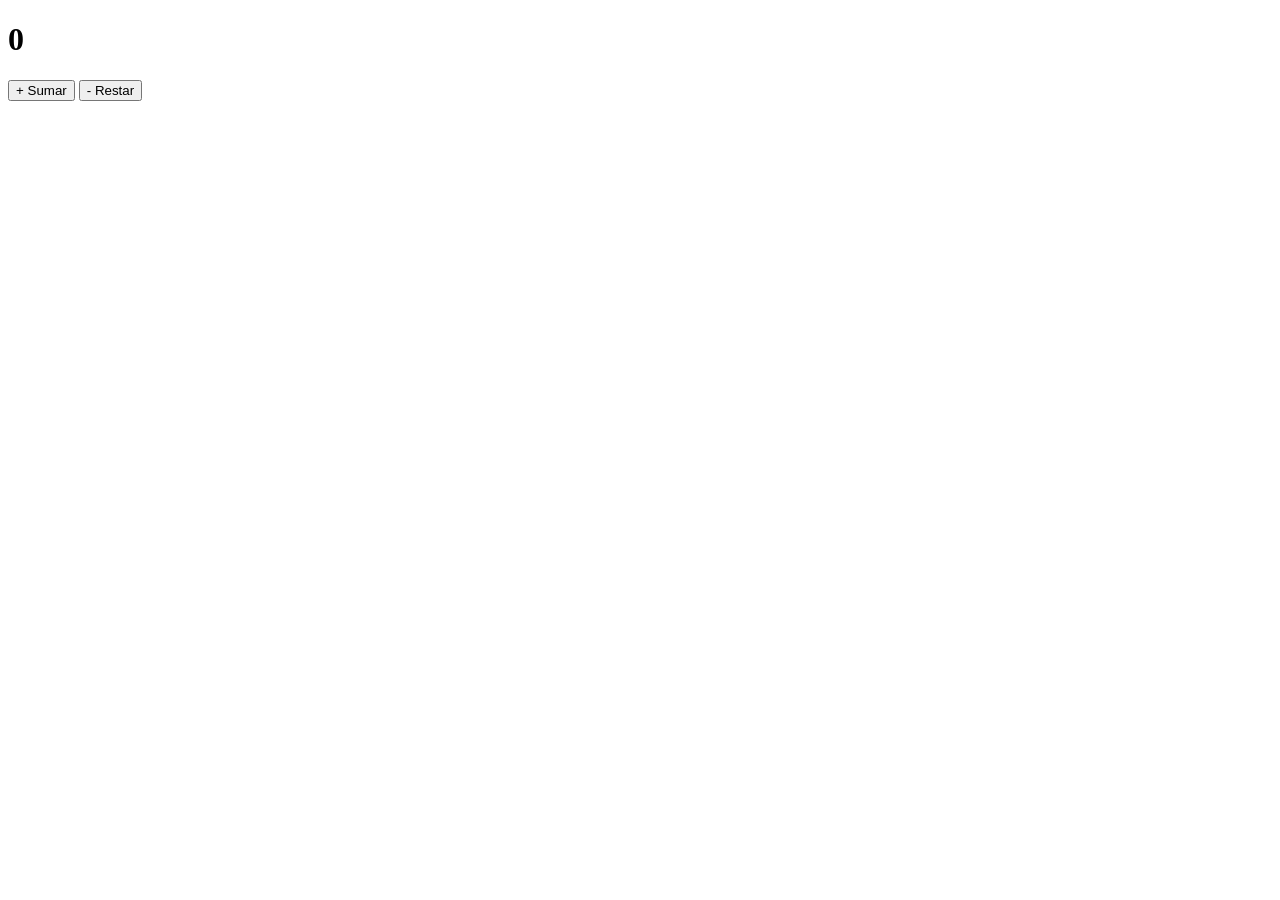
==== practica.html @ 368e0dad "practica DOM y eventos con contador" ====
<!doctype html>
<html lang="es">
    <head>
        <meta charset="UTF-8" />
        <title>Práctica JS</title>
        <style>
            .rojo {
                color: red;
            }
        </style>
    </head>
    <body>
        <h1 id="contador">0</h1>
        <button id="btn-sumar">+ Sumar</button>
        <button id="btn-restar">- Restar</button>
        <script src="practica.js"></script>
    </body>
</html>
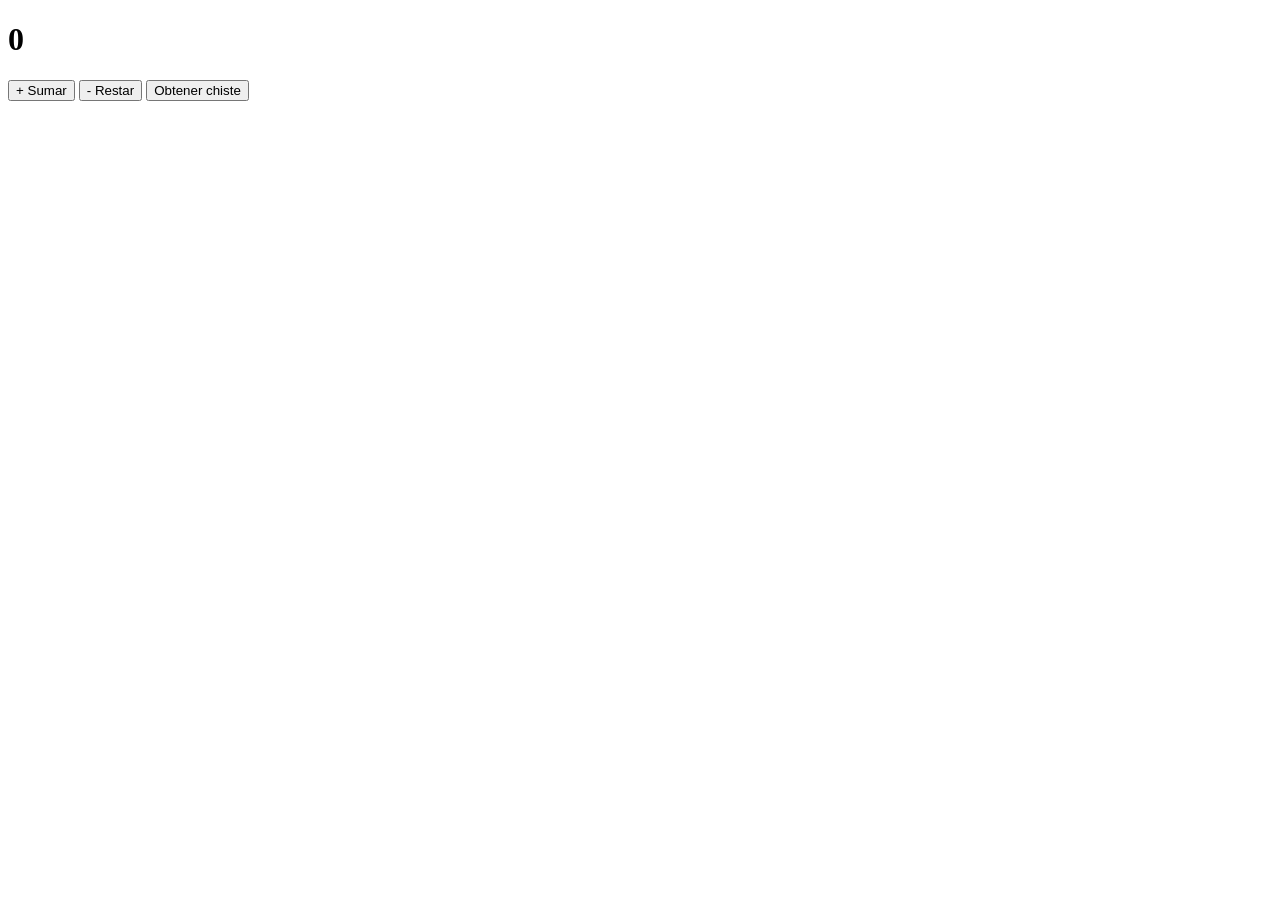
==== commit c5257f88: "practica fetch async await y manejo de errores" ====
--- a/practica.html
+++ b/practica.html
@@ -13,6 +13,9 @@
         <h1 id="contador">0</h1>
         <button id="btn-sumar">+ Sumar</button>
         <button id="btn-restar">- Restar</button>
+        <button id="btn-chiste">Obtener chiste</button>
+        <p id="setup"></p>
+        <p id="punchline"></p>
         <script src="practica.js"></script>
     </body>
 </html>
